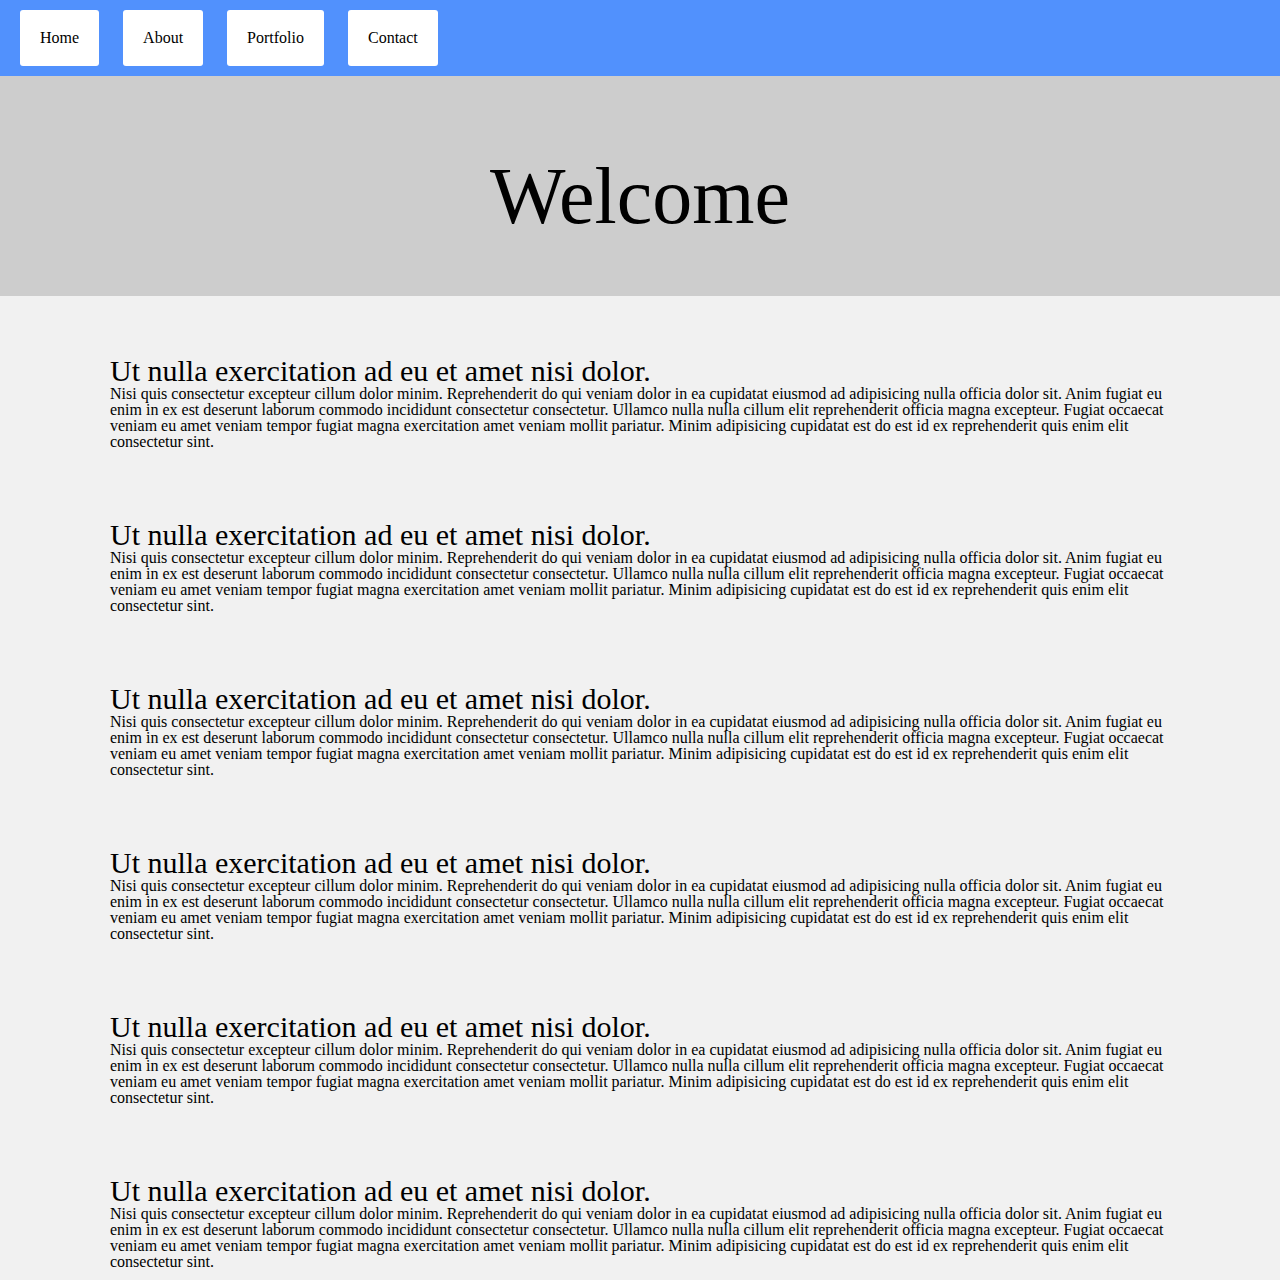
==== index.html @ b03a494b "Initial commit" ====
<!DOCTYPE html>
<html lang="en">

<head>
  <meta charset="UTF-8">
  <title>CSS Review</title>
  <link rel="stylesheet" href="reset.css">
  <link rel="stylesheet" href="styles.css">
</head>

<body>

  <div class="container">
    <nav class="navbar">
      <ul>
        <li>
          <a href="#">Home</a>
        </li>
        <li>
          <a href="#">About</a>
        </li>
        <li>
          <a href="#">Portfolio</a>
        </li>
        <li>
          <a href="#">Contact</a>
        </li>
      </ul>
    </nav>
    <header class="header">
      <h1>Welcome</h1>
    </header>
    <main>
      <section class="posts">
        <article class="post">
          <h3>Ut nulla exercitation ad eu et amet nisi dolor.</h3>
          <p>Nisi quis consectetur excepteur cillum dolor minim. Reprehenderit do qui veniam dolor in ea cupidatat eiusmod ad adipisicing nulla officia dolor sit. Anim fugiat eu enim in ex est deserunt laborum commodo incididunt consectetur consectetur.
            Ullamco nulla nulla cillum elit reprehenderit officia magna excepteur. Fugiat occaecat veniam eu amet veniam tempor fugiat magna exercitation amet veniam mollit pariatur. Minim adipisicing cupidatat est do est id ex reprehenderit quis enim
            elit consectetur sint.
          </p>
        </article>
        <article class="post">
          <h3>Ut nulla exercitation ad eu et amet nisi dolor.</h3>
          <p>Nisi quis consectetur excepteur cillum dolor minim. Reprehenderit do qui veniam dolor in ea cupidatat eiusmod ad adipisicing nulla officia dolor sit. Anim fugiat eu enim in ex est deserunt laborum commodo incididunt consectetur consectetur.
            Ullamco nulla nulla cillum elit reprehenderit officia magna excepteur. Fugiat occaecat veniam eu amet veniam tempor fugiat magna exercitation amet veniam mollit pariatur. Minim adipisicing cupidatat est do est id ex reprehenderit quis enim
            elit consectetur sint.
          </p>
        </article>
        <article class="post">
          <h3>Ut nulla exercitation ad eu et amet nisi dolor.</h3>
          <p>Nisi quis consectetur excepteur cillum dolor minim. Reprehenderit do qui veniam dolor in ea cupidatat eiusmod ad adipisicing nulla officia dolor sit. Anim fugiat eu enim in ex est deserunt laborum commodo incididunt consectetur consectetur.
            Ullamco nulla nulla cillum elit reprehenderit officia magna excepteur. Fugiat occaecat veniam eu amet veniam tempor fugiat magna exercitation amet veniam mollit pariatur. Minim adipisicing cupidatat est do est id ex reprehenderit quis enim
            elit consectetur sint.
          </p>
        </article>
        <article class="post">
          <h3>Ut nulla exercitation ad eu et amet nisi dolor.</h3>
          <p>Nisi quis consectetur excepteur cillum dolor minim. Reprehenderit do qui veniam dolor in ea cupidatat eiusmod ad adipisicing nulla officia dolor sit. Anim fugiat eu enim in ex est deserunt laborum commodo incididunt consectetur consectetur.
            Ullamco nulla nulla cillum elit reprehenderit officia magna excepteur. Fugiat occaecat veniam eu amet veniam tempor fugiat magna exercitation amet veniam mollit pariatur. Minim adipisicing cupidatat est do est id ex reprehenderit quis enim
            elit consectetur sint.
          </p>
        </article>
        <article class="post">
          <h3>Ut nulla exercitation ad eu et amet nisi dolor.</h3>
          <p>Nisi quis consectetur excepteur cillum dolor minim. Reprehenderit do qui veniam dolor in ea cupidatat eiusmod ad adipisicing nulla officia dolor sit. Anim fugiat eu enim in ex est deserunt laborum commodo incididunt consectetur consectetur.
            Ullamco nulla nulla cillum elit reprehenderit officia magna excepteur. Fugiat occaecat veniam eu amet veniam tempor fugiat magna exercitation amet veniam mollit pariatur. Minim adipisicing cupidatat est do est id ex reprehenderit quis enim
            elit consectetur sint.
          </p>
        </article>
        <article class="post">
          <h3>Ut nulla exercitation ad eu et amet nisi dolor.</h3>
          <p>Nisi quis consectetur excepteur cillum dolor minim. Reprehenderit do qui veniam dolor in ea cupidatat eiusmod ad adipisicing nulla officia dolor sit. Anim fugiat eu enim in ex est deserunt laborum commodo incididunt consectetur consectetur.
            Ullamco nulla nulla cillum elit reprehenderit officia magna excepteur. Fugiat occaecat veniam eu amet veniam tempor fugiat magna exercitation amet veniam mollit pariatur. Minim adipisicing cupidatat est do est id ex reprehenderit quis enim
            elit consectetur sint.
          </p>
        </article>
      </section>
    </main>
  </div>
  
</body>

</html>
---- styles.css ----
/* Giving the body the specified background color, adding font sizes for the h1 and h3 elements we'll be using */
body {
  background: #f1f1f1;
}

h1 {
  font-size: 80px;
}

h3 {
  font-size: 30px;
}

/* Giving our navbar some padding and a background color */
.navbar {
  padding: 10px;
  background: #5191fd;
}

/* Making our navbar li's inline-block elements this makes it so we can have multiple on the same line. Floats could have been used too */
.navbar li {
  display: inline-block;
  padding: 20px;
  margin-right: 10px;
  margin-left: 10px;
  cursor: pointer;
  background: #fff;
  border-radius: 3px;
}

/* Getting rid of the default link styles here */
.navbar li a {
  color: #000;
  text-decoration: none;
}

/* Styling the header, giving it a height, a background color, and some top padding */
.header {
  height: 200px;
  padding-top: 20px;
  background: #cdcdcd;
}

/* Centering our h1 tag inside our header, giving it a little padding, removing its margin */
.header h1 {
  padding: 60px;
  margin: 0;
  color: #000;
  text-align: center;
}

/* Giving the .post element margin on 3 sides */
.post {
  margin-top: 50px;
  margin-right: 100px;
  margin-left: 100px;
  padding: 10px;
}
/* Here we define some styles that will ONLY be applied at screen sizes below 600 pixels */
@media (max-width: 600px) {
  /* .box-1 {
    background: purple;
  } */

  /* .box-2 {
  background: yellow;
  width: 200px;
  height: 200px;
  border-radius: 50%;
  border: solid 2px black;
  } */

  /* .box-3 {
    display: none;
  } */

  /* .box-4 {
    transform: rotate(360deg);
    transition: transform 0.5s ease-in;
  } */

  /* .box-5 {
    width: 0;
    height: 0;
    border-left: 50px solid transparent;
    border-right: 50px solid transparent;
    border-bottom: 100px solid red;
    background: none;
    margin-left: 300px;
  } */
}
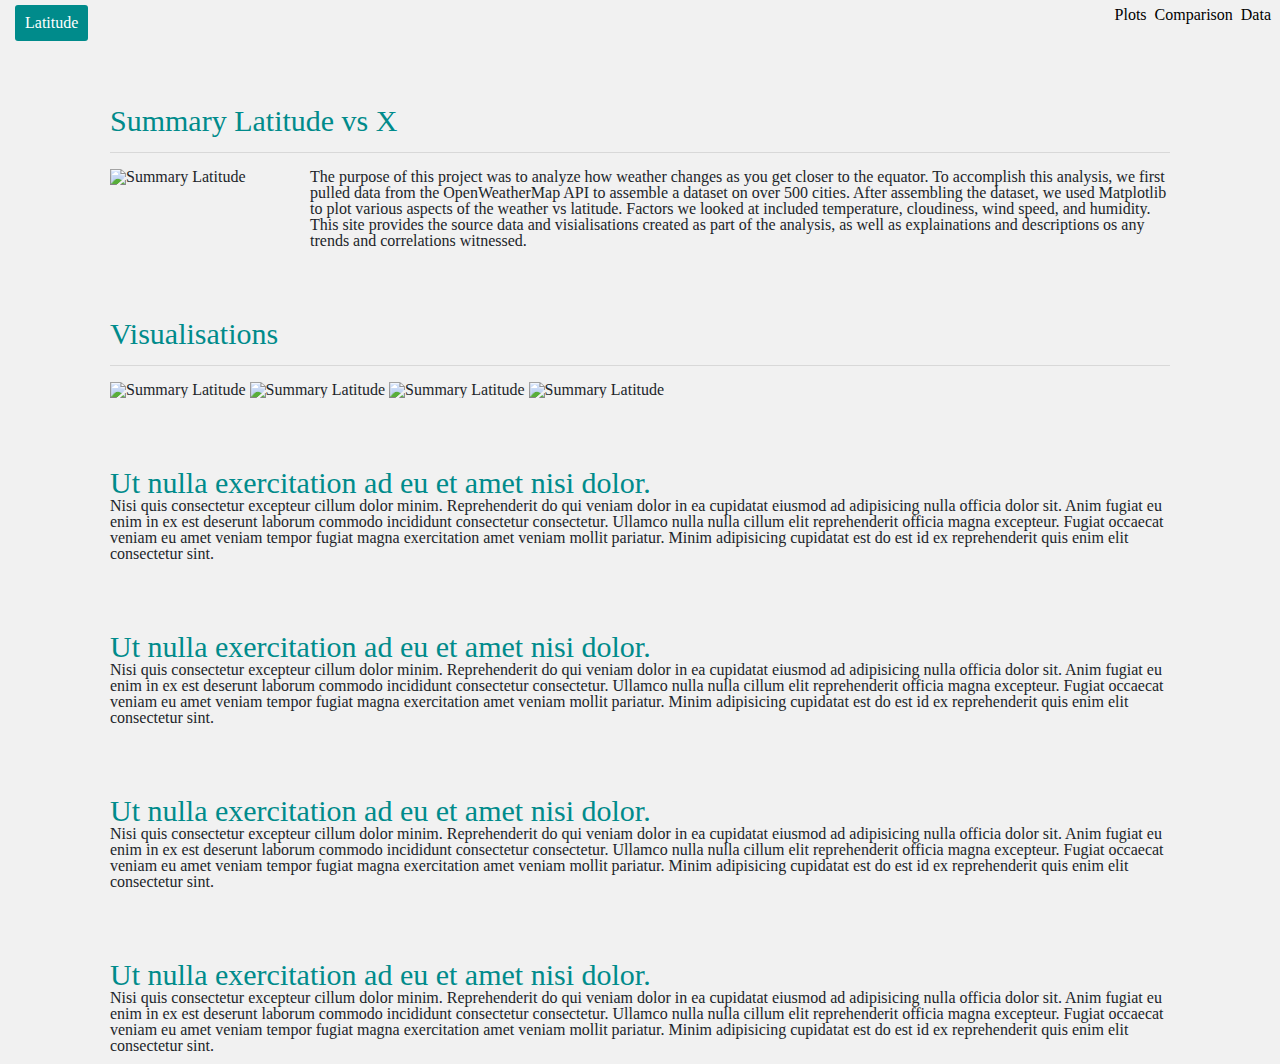
==== commit 2a7565ae: "progress with nav bar and and website prep" ====
--- a/index.html
+++ b/index.html
@@ -3,47 +3,69 @@
 
 <head>
   <meta charset="UTF-8">
-  <title>CSS Review</title>
+  <title>Web challenge</title>
+  
+   <!-- Bring in our bootstrap stylesheet -->
+   <link rel="stylesheet" href="https://stackpath.bootstrapcdn.com/bootstrap/4.3.1/css/bootstrap.min.css" integrity="sha384-ggOyR0iXCbMQv3Xipma34MD+dH/1fQ784/j6cY/iJTQUOhcWr7x9JvoRxT2MZw1T" crossorigin="anonymous">
+
   <link rel="stylesheet" href="reset.css">
   <link rel="stylesheet" href="styles.css">
 </head>
 
 <body>
 
-  <div class="container">
-    <nav class="navbar">
-      <ul>
-        <li>
-          <a href="#">Home</a>
-        </li>
-        <li>
-          <a href="#">About</a>
-        </li>
-        <li>
-          <a href="#">Portfolio</a>
-        </li>
-        <li>
-          <a href="#">Contact</a>
-        </li>
-      </ul>
-    </nav>
-    <header class="header">
-      <h1>Welcome</h1>
-    </header>
+  <nav class="navbar">
+
+    <div class="topnav-right"> 
+    <ul>
+      <li>
+      <a href="./Data.html">Data</a>
+      </li>
+      <li>
+      <a href="./Compararison.html">Comparison</a>
+      </li>
+      <li>
+      <a class="active" href="./Plots.html">Plots</a>
+      </li>
+    </ul>
+    </div>
+
+    <div class="topnav-left"> 
+        <a href="#">Latitude</a>
+    </div>
+
+  </nav>
+ 
+</ul>
+    
     <main>
       <section class="posts">
         <article class="post">
-          <h3>Ut nulla exercitation ad eu et amet nisi dolor.</h3>
-          <p>Nisi quis consectetur excepteur cillum dolor minim. Reprehenderit do qui veniam dolor in ea cupidatat eiusmod ad adipisicing nulla officia dolor sit. Anim fugiat eu enim in ex est deserunt laborum commodo incididunt consectetur consectetur.
-            Ullamco nulla nulla cillum elit reprehenderit officia magna excepteur. Fugiat occaecat veniam eu amet veniam tempor fugiat magna exercitation amet veniam mollit pariatur. Minim adipisicing cupidatat est do est id ex reprehenderit quis enim
-            elit consectetur sint.
+          <h3><b>Summary Latitude vs X</b></h3>
+          <hr> </hr>
+          <img src="./assets/images/fig1.png" alt="Summary Latitude" width="200" height="80"style="padding: 0 10px 5px 0; float:left;">
+          <p> The purpose of this project was to analyze how weather changes
+              as you get closer to the equator. To accomplish this analysis, 
+              we first pulled data from the OpenWeatherMap API to assemble a 
+              dataset on over 500 cities.
+              
+              After assembling the dataset, we used Matplotlib to plot various
+              aspects of the weather vs latitude. Factors we looked at included
+              temperature, cloudiness, wind speed, and humidity. This site
+              provides the source data and visialisations created as part of the
+              analysis, as well as explainations and descriptions os any trends
+              and correlations witnessed.
           </p>
         </article>
+
         <article class="post">
-          <h3>Ut nulla exercitation ad eu et amet nisi dolor.</h3>
-          <p>Nisi quis consectetur excepteur cillum dolor minim. Reprehenderit do qui veniam dolor in ea cupidatat eiusmod ad adipisicing nulla officia dolor sit. Anim fugiat eu enim in ex est deserunt laborum commodo incididunt consectetur consectetur.
-            Ullamco nulla nulla cillum elit reprehenderit officia magna excepteur. Fugiat occaecat veniam eu amet veniam tempor fugiat magna exercitation amet veniam mollit pariatur. Minim adipisicing cupidatat est do est id ex reprehenderit quis enim
-            elit consectetur sint.
+          <h3><strong>Visualisations</strong></h3>
+          <hr> </hr>
+          <img src="./assets/images/fig1.png" alt="Summary Latitude" width="200" height="80">
+          <img src="./assets/images/fig2.png" alt="Summary Latitude" width="200" height="80">
+          <img src="./assets/images/fig3.png" alt="Summary Latitude" width="200" height="80">
+          <img src="./assets/images/fig4.png" alt="Summary Latitude" width="200" height="80">
+          <p>
           </p>
         </article>
         <article class="post">
@@ -76,6 +98,8 @@
         </article>
       </section>
     </main>
+
+
   </div>
   
 </body>
--- a/styles.css
+++ b/styles.css
@@ -1,52 +1,53 @@
-/* Giving the body the specified background color, adding font sizes for the h1 and h3 elements we'll be using */
+/* Giving the body the specified background color*/
 body {
   background: #f1f1f1;
 }
 
-h1 {
-  font-size: 80px;
-}
 
-h3 {
-  font-size: 30px;
+/* Styling the header, giving it a height, a background color, and some top padding */
+.header {
+  height: 100px;
+  padding-top: 1px;
+  background: #f1f1f1;
 }
 
 /* Giving our navbar some padding and a background color */
 .navbar {
-  padding: 10px;
-  background: #5191fd;
+  display: block;
+  color: white;
+  background: #f1f1f1;
+  padding: 5px;
 }
 
-/* Making our navbar li's inline-block elements this makes it so we can have multiple on the same line. Floats could have been used too */
-.navbar li {
+
+/* Getting rid of the default linked styles here */
+
+.topnav-right li a {
+  float: right;
+  cursor: pointer;
+  color: black;
+  text-decoration: black;
   display: inline-block;
-  padding: 20px;
-  margin-right: 10px;
+  padding: 2px;
+  margin-right: 2px;
+  margin-left: 2px;
+}
+.topnav-left a {
+  color: white;
+  text-decoration: #fff;
+  display: inline-block;
+  padding: 10px;
+  margin-right: 5px;
   margin-left: 10px;
-  cursor: pointer;
-  background: #fff;
+  background: #008B8B;
   border-radius: 3px;
 }
 
-/* Getting rid of the default link styles here */
-.navbar li a {
-  color: #000;
-  text-decoration: none;
-}
 
-/* Styling the header, giving it a height, a background color, and some top padding */
-.header {
-  height: 200px;
-  padding-top: 20px;
-  background: #cdcdcd;
-}
-
-/* Centering our h1 tag inside our header, giving it a little padding, removing its margin */
-.header h1 {
-  padding: 60px;
-  margin: 0;
-  color: #000;
-  text-align: center;
+/*adding font size for the h3 elements */
+h3 {
+  font-size: 30px;
+  color: #008B8B;
 }
 
 /* Giving the .post element margin on 3 sides */
@@ -56,6 +57,12 @@
   margin-left: 100px;
   padding: 10px;
 }
+
+
+
+
+
+
 /* Here we define some styles that will ONLY be applied at screen sizes below 600 pixels */
 @media (max-width: 600px) {
   /* .box-1 {
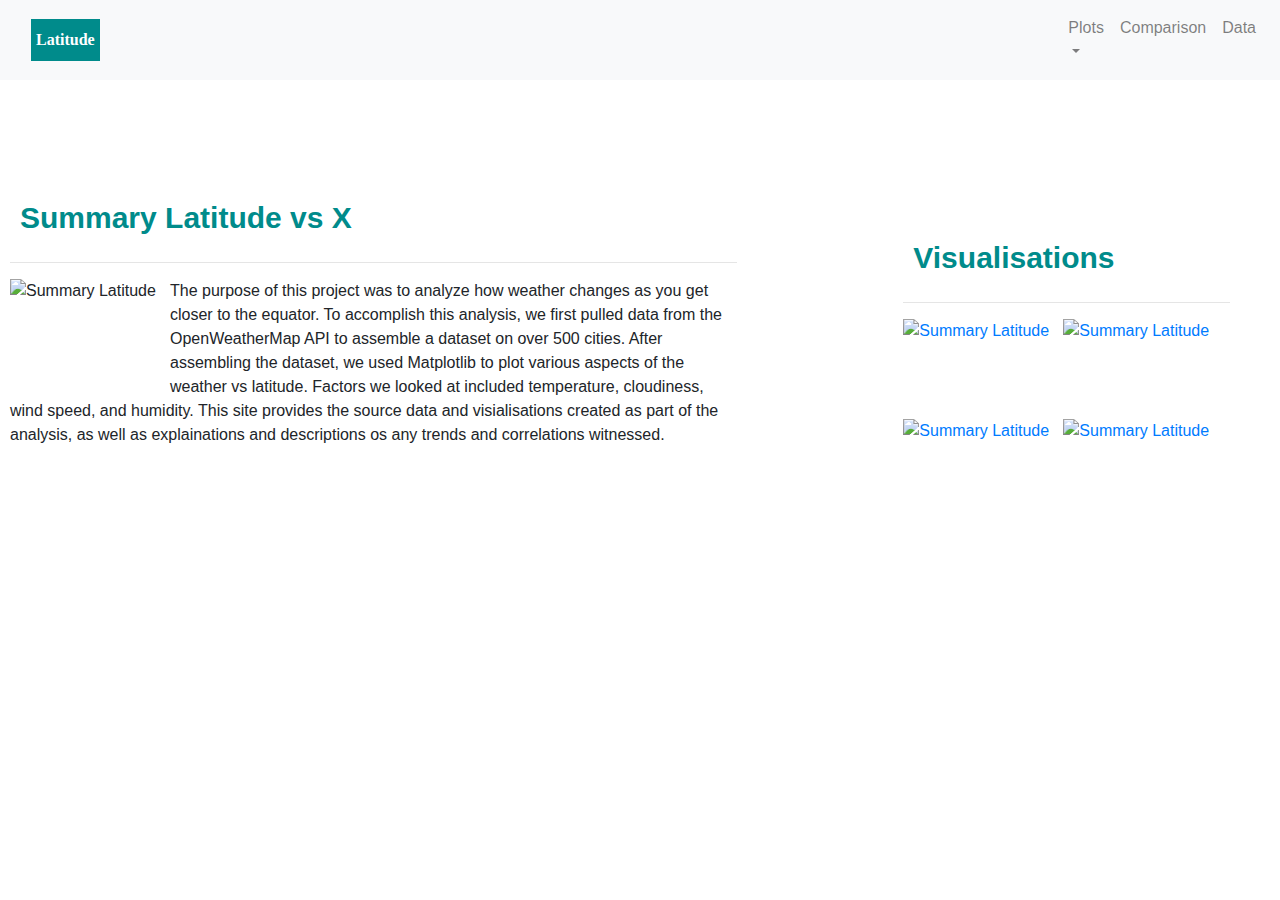
==== commit dbae3a6a: "Completed two more pages" ====
--- a/index.html
+++ b/index.html
@@ -1,49 +1,84 @@
 <!DOCTYPE html>
 <html lang="en">
-
 <head>
   <meta charset="UTF-8">
+  <meta name="viewport" content="width=device-width, initial-scale=1">
+  <link rel="stylesheet" href="https://cdnjs.cloudflare.com/ajax/libs/font-awesome/4.7.0/css/font-awesome.min.css">
+
   <title>Web challenge</title>
   
    <!-- Bring in our bootstrap stylesheet -->
-   <link rel="stylesheet" href="https://stackpath.bootstrapcdn.com/bootstrap/4.3.1/css/bootstrap.min.css" integrity="sha384-ggOyR0iXCbMQv3Xipma34MD+dH/1fQ784/j6cY/iJTQUOhcWr7x9JvoRxT2MZw1T" crossorigin="anonymous">
+   <link rel="stylesheet" href="https://maxcdn.bootstrapcdn.com/bootstrap/4.0.0/css/bootstrap.min.css" integrity="sha384-Gn5384xqQ1aoWXA+058RXPxPg6fy4IWvTNh0E263XmFcJlSAwiGgFAW/dAiS6JXm" crossorigin="anonymous">
+   <!-- Bring in css--->
+   <link rel="stylesheet" href="styles.css">
+   
+   
+   <script src="https://code.jquery.com/jquery-3.2.1.slim.min.js" integrity="sha384-KJ3o2DKtIkvYIK3UENzmM7KCkRr/rE9/Qpg6aAZGJwFDMVNA/GpGFF93hXpG5KkN" crossorigin="anonymous"></script>
+   <script src="https://maxcdn.bootstrapcdn.com/bootstrap/4.0.0/js/bootstrap.min.js" integrity="sha384-JZR6Spejh4U02d8jOt6vLEHfe/JQGiRRSQQxSfFWpi1MquVdAyjUar5+76PVCmYl" crossorigin="anonymous"></script>
+   <script src="https://cdnjs.cloudflare.com/ajax/libs/popper.js/1.12.9/umd/popper.min.js" integrity="sha384-ApNbgh9B+Y1QKtv3Rn7W3mgPxhU9K/ScQsAP7hUibX39j7fakFPskvXusvfa0b4Q" crossorigin="anonymous"></script>
+   <!-- CSS only -->
+<link href="https://cdn.jsdelivr.net/npm/bootstrap@5.1.3/dist/css/bootstrap.min.css" rel="stylesheet" integrity="sha384-1BmE4kWBq78iYhFldvKuhfTAU6auU8tT94WrHftjDbrCEXSU1oBoqyl2QvZ6jIW3" crossorigin="anonymous">
+   <!-- JavaScript Bundle with Popper -->
+<script src="https://cdn.jsdelivr.net/npm/bootstrap@5.1.3/dist/js/bootstrap.bundle.min.js" integrity="sha384-ka7Sk0Gln4gmtz2MlQnikT1wXgYsOg+OMhuP+IlRH9sENBO0LRn5q+8nbTov4+1p" crossorigin="anonymous"></script>
 
-  <link rel="stylesheet" href="reset.css">
-  <link rel="stylesheet" href="styles.css">
-</head>
+  </head>
 
 <body>
 
-  <nav class="navbar">
+ 
+  <nav class="navbar navbar-expand-lg navbar-light bg-light">
+    <div class="container">  
 
-    <div class="topnav-right"> 
-    <ul>
-      <li>
-      <a href="./Data.html">Data</a>
-      </li>
-      <li>
-      <a href="./Compararison.html">Comparison</a>
-      </li>
-      <li>
-      <a class="active" href="./Plots.html">Plots</a>
-      </li>
+    <a class="navbar-brand" style="color: #fefeff" href="index.html">Latitude</a>
+    <button class="navbar-toggler" type="button" data-toggle="collapse" data-target="#navbarNavDropdown" aria-controls="navbarNavDropdown" aria-expanded="false" aria-label="Toggle navigation">
+      <span class="navbar-toggler-icon"></span>
+    </button>
+  </div>
+  
+    <div class="collapse navbar-collapse" id="navbarNavDropdown">
+    <ul class="navbar-nav ml-auto">
+    <li class="nav-item active">   
+    
+        <ul class="nav nav-pills navbar-right">
+
+          <li class="nav-item dropdown">
+            <a class="nav-link dropdown-toggle" href="#" id="navbarDropdown" role="button" data-bs-toggle="dropdown" aria-haspopup="true" aria-expanded="false">
+              Plots
+            </a> 
+          
+            <div class="dropdown-menu" aria-labelledby="navbarDropdownMenuLink">
+              <a class="dropdown-item" href="./assets/images/fig1.png">Max temperature</a>
+              <a class="dropdown-item" href="./assets/images/fig2.png">Humidity</a>
+              <a class="dropdown-item" href="./assets/images/fig3.png">Cloudiness</a>
+              <a class="dropdown-item" href="./assets/images/fig4.png">Wind Speed</a>
+            </div>
+          </li>
+        </ul>
+
+           <li class="nav-item">
+            <a class="nav-link" href="./comparisons.html">Comparison </a>
+           </li>
+
+           <li class="nav-item">
+            <a class="nav-link" href="./data.html"> Data</a>
+          </li>
+
+    </li>
     </ul>
     </div>
 
-    <div class="topnav-left"> 
-        <a href="#">Latitude</a>
-    </div>
+  </nav>
 
-  </nav>
- 
-</ul>
+  <main>
+
+  <div class="container-fluid">   
+    <div class="row justify-content-between">
     
-    <main>
-      <section class="posts">
-        <article class="post">
+      <div class="col-sm-7">
+
           <h3><b>Summary Latitude vs X</b></h3>
           <hr> </hr>
-          <img src="./assets/images/fig1.png" alt="Summary Latitude" width="200" height="80"style="padding: 0 10px 5px 0; float:left;">
+          <img src="./assets/images/fig1.png" alt="Summary Latitude" width="160" height="100" style="padding: 0 10px 5px 0; float:left;">
           <p> The purpose of this project was to analyze how weather changes
               as you get closer to the equator. To accomplish this analysis, 
               we first pulled data from the OpenWeatherMap API to assemble a 
@@ -56,52 +91,33 @@
               analysis, as well as explainations and descriptions os any trends
               and correlations witnessed.
           </p>
-        </article>
+        
+      </div>
 
-        <article class="post">
+      <div class="col-sm-1">
+
+      </div>
+  
+      <div class="col-sm-4">
+        
           <h3><strong>Visualisations</strong></h3>
           <hr> </hr>
-          <img src="./assets/images/fig1.png" alt="Summary Latitude" width="200" height="80">
-          <img src="./assets/images/fig2.png" alt="Summary Latitude" width="200" height="80">
-          <img src="./assets/images/fig3.png" alt="Summary Latitude" width="200" height="80">
-          <img src="./assets/images/fig4.png" alt="Summary Latitude" width="200" height="80">
+          <a href="./visual1.html"> <img src="./assets/images/fig1.png" class="img-fluid" alt="Summary Latitude" width="160" height="100" style="padding: 0 1px 1px 0; float:left;"></a>
+          <a href="./visual2.html"> <img src="./assets/images/fig2.png" class="img-fluid" alt="Summary Latitude" width="160" height="100" style="padding: 0 1px 1px 0; float:left;"></a>
+          <a href="./visual3.html"> <img src="./assets/images/fig3.png" class="img-fluid" alt="Summary Latitude" width="160" height="100" style="padding: 0 1px 1px 0; float:left;"></a>
+          <a href="./visual4.html"> <img src="./assets/images/fig4.png" class="img-fluid" alt="Summary Latitude" width="160" height="100" style="padding: 0 1px 1px 0; float:left;"></a>
+          </div>
           <p>
           </p>
-        </article>
-        <article class="post">
-          <h3>Ut nulla exercitation ad eu et amet nisi dolor.</h3>
-          <p>Nisi quis consectetur excepteur cillum dolor minim. Reprehenderit do qui veniam dolor in ea cupidatat eiusmod ad adipisicing nulla officia dolor sit. Anim fugiat eu enim in ex est deserunt laborum commodo incididunt consectetur consectetur.
-            Ullamco nulla nulla cillum elit reprehenderit officia magna excepteur. Fugiat occaecat veniam eu amet veniam tempor fugiat magna exercitation amet veniam mollit pariatur. Minim adipisicing cupidatat est do est id ex reprehenderit quis enim
-            elit consectetur sint.
-          </p>
-        </article>
-        <article class="post">
-          <h3>Ut nulla exercitation ad eu et amet nisi dolor.</h3>
-          <p>Nisi quis consectetur excepteur cillum dolor minim. Reprehenderit do qui veniam dolor in ea cupidatat eiusmod ad adipisicing nulla officia dolor sit. Anim fugiat eu enim in ex est deserunt laborum commodo incididunt consectetur consectetur.
-            Ullamco nulla nulla cillum elit reprehenderit officia magna excepteur. Fugiat occaecat veniam eu amet veniam tempor fugiat magna exercitation amet veniam mollit pariatur. Minim adipisicing cupidatat est do est id ex reprehenderit quis enim
-            elit consectetur sint.
-          </p>
-        </article>
-        <article class="post">
-          <h3>Ut nulla exercitation ad eu et amet nisi dolor.</h3>
-          <p>Nisi quis consectetur excepteur cillum dolor minim. Reprehenderit do qui veniam dolor in ea cupidatat eiusmod ad adipisicing nulla officia dolor sit. Anim fugiat eu enim in ex est deserunt laborum commodo incididunt consectetur consectetur.
-            Ullamco nulla nulla cillum elit reprehenderit officia magna excepteur. Fugiat occaecat veniam eu amet veniam tempor fugiat magna exercitation amet veniam mollit pariatur. Minim adipisicing cupidatat est do est id ex reprehenderit quis enim
-            elit consectetur sint.
-          </p>
-        </article>
-        <article class="post">
-          <h3>Ut nulla exercitation ad eu et amet nisi dolor.</h3>
-          <p>Nisi quis consectetur excepteur cillum dolor minim. Reprehenderit do qui veniam dolor in ea cupidatat eiusmod ad adipisicing nulla officia dolor sit. Anim fugiat eu enim in ex est deserunt laborum commodo incididunt consectetur consectetur.
-            Ullamco nulla nulla cillum elit reprehenderit officia magna excepteur. Fugiat occaecat veniam eu amet veniam tempor fugiat magna exercitation amet veniam mollit pariatur. Minim adipisicing cupidatat est do est id ex reprehenderit quis enim
-            elit consectetur sint.
-          </p>
-        </article>
-      </section>
-    </main>
-
+        
+      </div> 
+    
+    </div> 
 
   </div>
   
+</main>
+ 
 </body>
 
 </html>
--- a/styles.css
+++ b/styles.css
@@ -1,98 +1,76 @@
+/* Web-design-challenge*/
+ 
 /* Giving the body the specified background color*/
-body {
-  background: #f1f1f1;
+
+section {
+  background-color: #DCDCDC;
+  padding: 50px;
 }
 
-
-/* Styling the header, giving it a height, a background color, and some top padding */
-.header {
-  height: 100px;
-  padding-top: 1px;
-  background: #f1f1f1;
+/* Giving the .grid element color*/
+.col-sm-4 {
+  background: #FFFFFF;
+  padding: 50px;
 }
 
-/* Giving our navbar some padding and a background color */
-.navbar {
-  display: block;
-  color: white;
-  background: #f1f1f1;
-  padding: 5px;
+.img-fluid:hover {
+        border:3px solid #7FFFD4;
+        margin:  #DC143C;
+    }
+
+.col-sm-7 {
+  background: #FFFFFF;
+  padding: 10px;
 }
 
-
-/* Getting rid of the default linked styles here */
-
-.topnav-right li a {
-  float: right;
-  cursor: pointer;
-  color: black;
-  text-decoration: black;
-  display: inline-block;
-  padding: 2px;
-  margin-right: 2px;
-  margin-left: 2px;
-}
-.topnav-left a {
-  color: white;
-  text-decoration: #fff;
-  display: inline-block;
-  padding: 10px;
-  margin-right: 5px;
-  margin-left: 10px;
-  background: #008B8B;
-  border-radius: 3px;
-}
+/* Giving navbar some padding and a background
+   color */
+.navbar-brand {
+  font: bold 16px/32px Georgia, serif;
+  overflow: hidden;
+  padding: 5px;
+  background: #008B8B; 
+ ;}
 
 
 /*adding font size for the h3 elements */
 h3 {
+  margin-top: 100px;
+  padding: 10px;
   font-size: 30px;
   color: #008B8B;
 }
 
-/* Giving the .post element margin on 3 sides */
-.post {
-  margin-top: 50px;
-  margin-right: 100px;
-  margin-left: 100px;
+/*adding font size for the h2 elements */
+h2 {
+  font-size: 30px;
+  color: #008B8B;
   padding: 10px;
 }
 
+.navbar-nav .nav-item:hover .nav-link {
+    color: #008B8B;
+    font: bold 16px/32px Georgia, serif;
+    background: #cdcdcd; 
+}
 
+@media (max-width: 768px) {
+section {
+  background: none;
+  padding: none;
+}}
 
+@media (max-width: 768px) {
+  .container {
+    color: #008B8B;
+    background-color: #008B8B;
+    padding: 5px;
+}}
 
+@media (max-width: 768px) {
+  .navbar-brand  {
+  font: bold 16px/32px Georgia, serif;
+  overflow: hidden;
+  padding: 5px;
+  background: #008B8B;}}
 
-
-/* Here we define some styles that will ONLY be applied at screen sizes below 600 pixels */
-@media (max-width: 600px) {
-  /* .box-1 {
-    background: purple;
-  } */
-
-  /* .box-2 {
-  background: yellow;
-  width: 200px;
-  height: 200px;
-  border-radius: 50%;
-  border: solid 2px black;
-  } */
-
-  /* .box-3 {
-    display: none;
-  } */
-
-  /* .box-4 {
-    transform: rotate(360deg);
-    transition: transform 0.5s ease-in;
-  } */
-
-  /* .box-5 {
-    width: 0;
-    height: 0;
-    border-left: 50px solid transparent;
-    border-right: 50px solid transparent;
-    border-bottom: 100px solid red;
-    background: none;
-    margin-left: 300px;
-  } */
-}
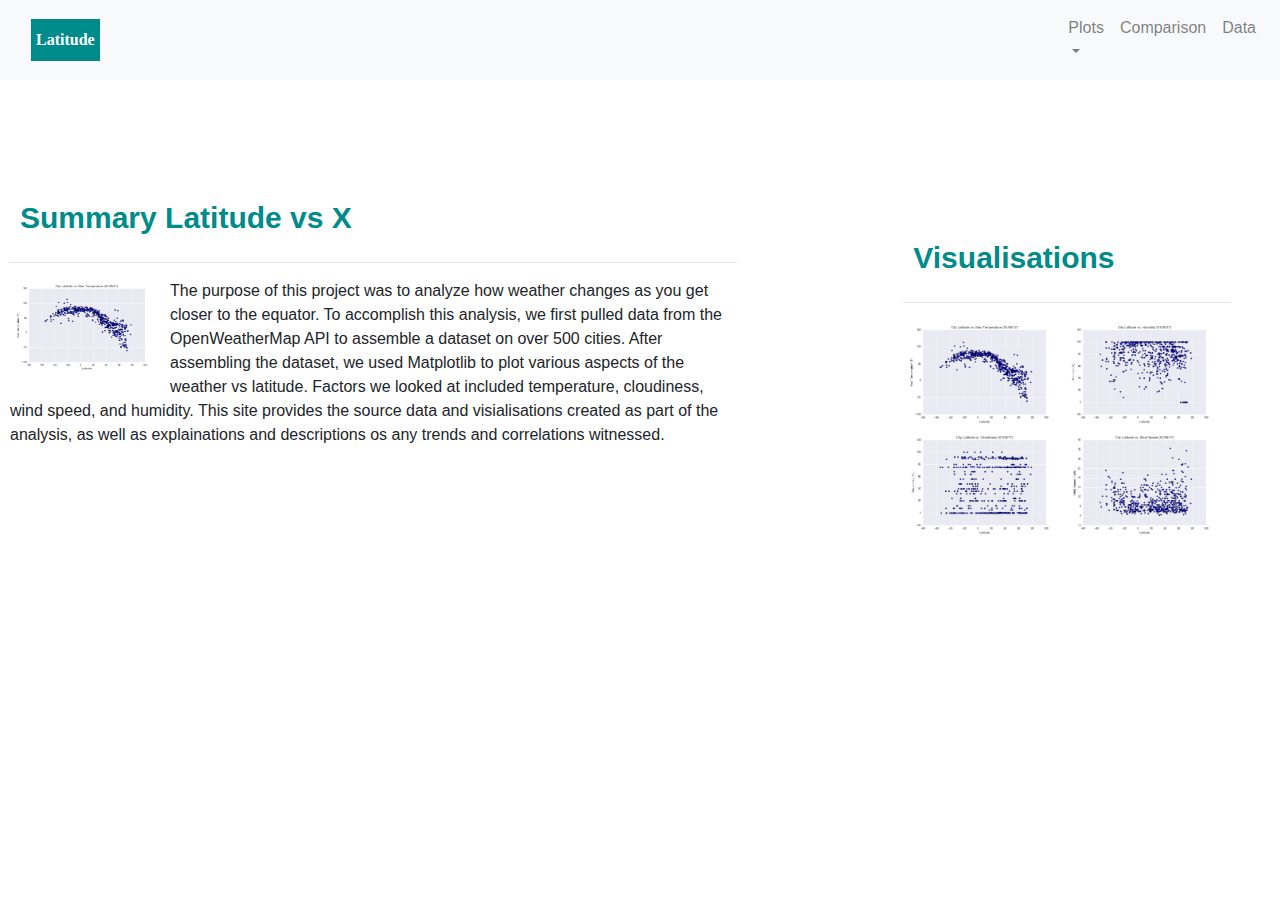
==== commit 312cf64f: "Fig change name" ====
--- a/index.html
+++ b/index.html
@@ -47,10 +47,10 @@
             </a> 
           
             <div class="dropdown-menu" aria-labelledby="navbarDropdownMenuLink">
-              <a class="dropdown-item" href="./assets/images/fig1.png">Max temperature</a>
-              <a class="dropdown-item" href="./assets/images/fig2.png">Humidity</a>
-              <a class="dropdown-item" href="./assets/images/fig3.png">Cloudiness</a>
-              <a class="dropdown-item" href="./assets/images/fig4.png">Wind Speed</a>
+              <a class="dropdown-item" href="./assets/images/Fig1.png">Max temperature</a>
+              <a class="dropdown-item" href="./assets/images/Fig2.png">Humidity</a>
+              <a class="dropdown-item" href="./assets/images/Fig3.png">Cloudiness</a>
+              <a class="dropdown-item" href="./assets/images/Fig4.png">Wind Speed</a>
             </div>
           </li>
         </ul>
@@ -78,7 +78,7 @@
 
           <h3><b>Summary Latitude vs X</b></h3>
           <hr> </hr>
-          <img src="./assets/images/fig1.png" alt="Summary Latitude" width="160" height="100" style="padding: 0 10px 5px 0; float:left;">
+          <img src="./assets/images/Fig1.png" alt="Summary Latitude" width="160" height="100" style="padding: 0 10px 5px 0; float:left;">
           <p> The purpose of this project was to analyze how weather changes
               as you get closer to the equator. To accomplish this analysis, 
               we first pulled data from the OpenWeatherMap API to assemble a 
@@ -102,10 +102,10 @@
         
           <h3><strong>Visualisations</strong></h3>
           <hr> </hr>
-          <a href="./visual1.html"> <img src="./assets/images/fig1.png" class="img-fluid" alt="Summary Latitude" width="160" height="100" style="padding: 0 1px 1px 0; float:left;"></a>
-          <a href="./visual2.html"> <img src="./assets/images/fig2.png" class="img-fluid" alt="Summary Latitude" width="160" height="100" style="padding: 0 1px 1px 0; float:left;"></a>
-          <a href="./visual3.html"> <img src="./assets/images/fig3.png" class="img-fluid" alt="Summary Latitude" width="160" height="100" style="padding: 0 1px 1px 0; float:left;"></a>
-          <a href="./visual4.html"> <img src="./assets/images/fig4.png" class="img-fluid" alt="Summary Latitude" width="160" height="100" style="padding: 0 1px 1px 0; float:left;"></a>
+          <a href="./visual1.html"> <img src="./assets/images/Fig1.png" class="img-fluid" alt="Summary Latitude" width="160" height="100" style="padding: 0 1px 1px 0; float:left;"></a>
+          <a href="./visual2.html"> <img src="./assets/images/Fig2.png" class="img-fluid" alt="Summary Latitude" width="160" height="100" style="padding: 0 1px 1px 0; float:left;"></a>
+          <a href="./visual3.html"> <img src="./assets/images/Fig3.png" class="img-fluid" alt="Summary Latitude" width="160" height="100" style="padding: 0 1px 1px 0; float:left;"></a>
+          <a href="./visual4.html"> <img src="./assets/images/Fig4.png" class="img-fluid" alt="Summary Latitude" width="160" height="100" style="padding: 0 1px 1px 0; float:left;"></a>
           </div>
           <p>
           </p>
--- a/styles.css
+++ b/styles.css
@@ -14,11 +14,16 @@
 }
 
 .img-fluid:hover {
-        border:3px solid #7FFFD4;
-        margin:  #DC143C;
-    }
+      border: 4px solid #7FFFD4;
+}
+
 
 .col-sm-7 {
+  background: #FFFFFF;
+  padding: 10px;
+}
+
+.col-sm-12 {
   background: #FFFFFF;
   padding: 10px;
 }
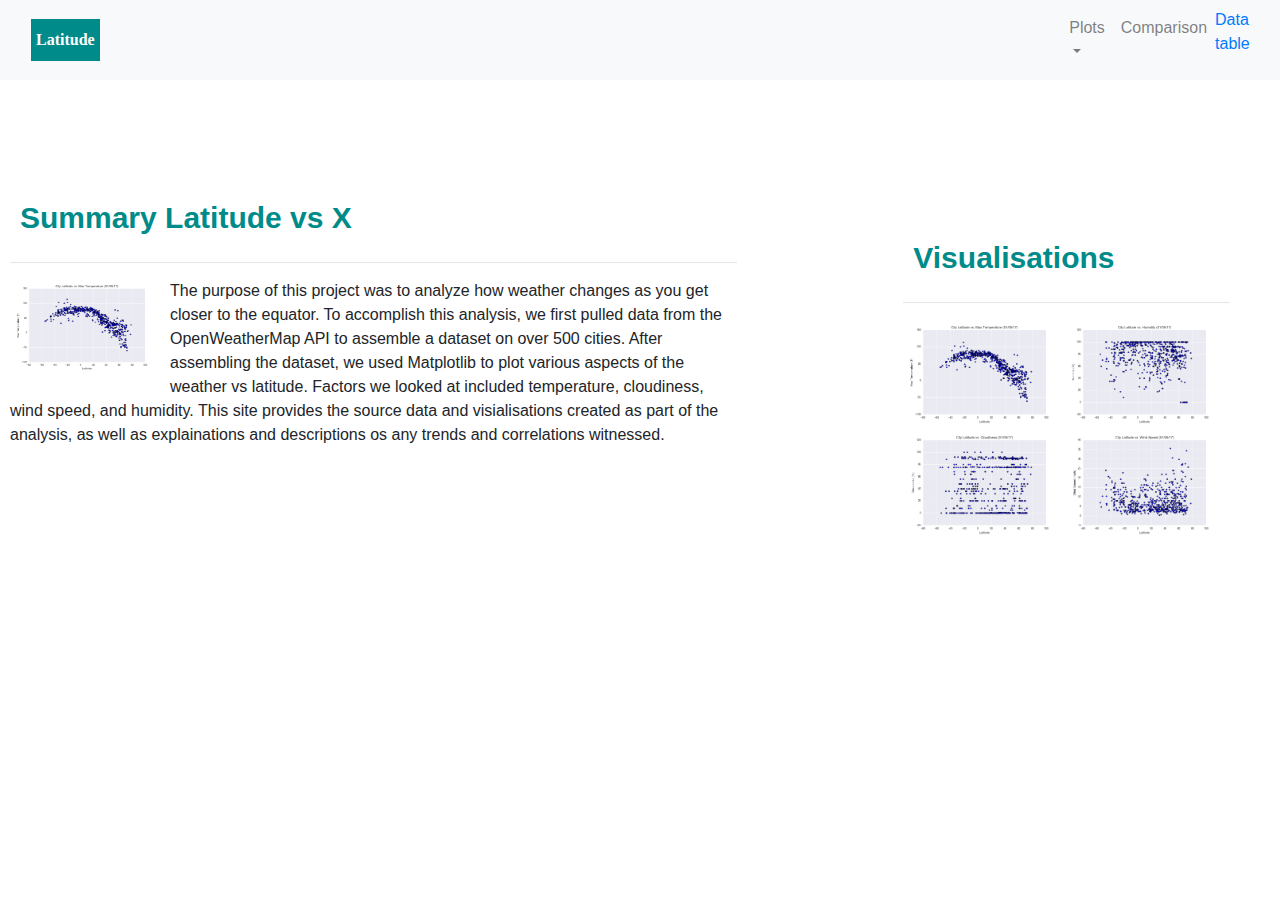
==== commit 9e104d3e: "Update HTML doc" ====
--- a/index.html
+++ b/index.html
@@ -60,7 +60,7 @@
            </li>
 
            <li class="nav-item">
-            <a class="nav-link" href="./data.html"> Data</a>
+            <a href='./mars_index.html'> Data table</a>
           </li>
 
     </li>
